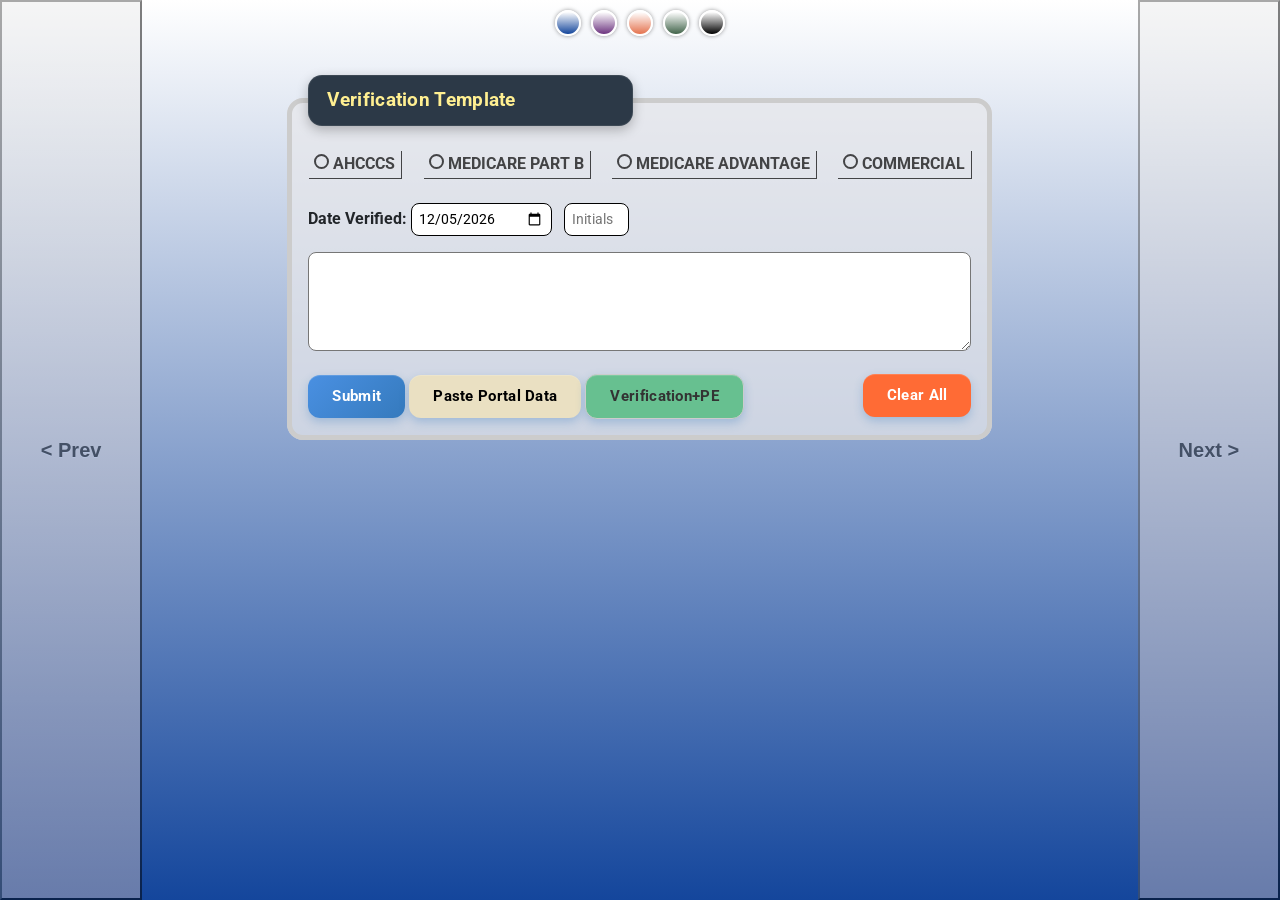
==== index.html @ 874eacbf "fix tooltip and add new buttons" ====
<!DOCTYPE html>
<html lang="en">
<head>
    <meta charset="UTF-8">
    <meta http-equiv="X-UA-Compatible" content="IE=edge">    
    <meta name="viewport" content="width=device-width, initial-scale=1.0">    
    <link rel="stylesheet" href="https://cdn.jsdelivr.net/npm/bootstrap@5.3.0/dist/css/bootstrap.min.css">    
    <link rel="icon" href="./images/verificationLogo.jpg" type="image/x-icon">
    <link rel="stylesheet" href="./css/stylesheets.css">
    
    <title>Physical Exam Eligibility</title>
</head>
<body>
    <!-- <div class="video-container">
        <video autoplay muted id="background-video">
            <source src="" type="video/mp4">
        </video> -->
    </div>
    <!-- <nav class="navbar navbar-expand-sm navbar-dark bg-dark" aria-label="">
        <div class="navbar-container">
          <a class="navbar-brand" href="https://clfreferrals--referrlas-5c9ed.us-central1.hosted.app/dashboard/contracted">Contracted Insurances</a>
          <a class="navbar-brand" href="https://luisapo.github.io/providerInfo/">Clinic Providers Info</a>
          <button class="navbar-toggler" type="button" data-bs-toggle="collapse" data-bs-target="#navbarsExample03" aria-controls="navbarsExample03" aria-expanded="false" aria-label="Toggle navigation">
            <span class="navbar-toggler-icon"></span>
          </button>    
        </div>
      </nav> -->

    <div class="container-main">

        
            <button class="arrow-button" id="prevButton">&lt; Prev</button>            
            <div class="middleFormsForSmallWindow">
        <div id="backgroundChanger">            
<button class="color-picker"
  data-bg="linear-gradient(white, rgb(20,70,156))"
  style="background: linear-gradient(white, rgb(20,70,156));">
</button>

<button class="color-picker"
  data-bg="linear-gradient(white, #6d3580)"
  style="background: linear-gradient(white, #6d3580);">
</button>

<button class="color-picker"
  data-bg="linear-gradient(white, #e4734f)"
  style="background: linear-gradient(white, #e4734f);">
</button>

<button class="color-picker"
  data-bg="linear-gradient(white, #41644a)"
  style="background: linear-gradient(white, #41644a);">
</button>

<button class="color-picker"
  data-bg="linear-gradient(white, #000000)"
  style="background: linear-gradient(white, #000000);">
</button>
        </div>
                <div id="physicalExams">
                    <fieldset class="my-field">
                        <legend class="CheckPhysicalLegend">Check Physical Exam Eligibility</legend>
                            <div class="radio-options">
                                <div class="radio-selector">
                                <input
                                    type="radio"
                                    id="AHCCCS"
                                    name="insurance"
                                    value="AHCCCS"
                                />
                                <label for="AHCCCS">AHCCCS</label>
                                </div>
                                <div class="radio-selector">
                                <input
                                    type="radio"
                                    id="medicarePartB"
                                    name="insurance"
                                    value="MEDICARE-PART-B"
                                />
                
                                <label for="medicarePartB">MEDICARE PART B</label>
                                </div>
                                <div class="radio-selector">
                                <input
                                    placeholder="Remember to Look up GCODE"
                                    type="radio"
                                    id="medicareReplacement"
                                    name="insurance"
                                    value="MEDICARE-REPLACEMENT"
                                />
                                <label for="medicareReplacement">MEDICARE ADVANTAGE</label>
                            </div>
                            <div class="radio-selector">
                                <input
                                    placeholder="Remember to Look up GCODE"
                                    type="radio"
                                    id="commercial"
                                    name="insurance"
                                    value="COMMERCIAL"
                                />
                                <label for="commercial" >COMMERCIAL</label>
                            </div>
                        </div>
                        <div class="data-validation">
                            <div class="date-section">
                                <p class="dates-chosen">
                                    <label for="dateOfBirth">Date of Birth:
                                    <strong> <span aria-label="required"></span></strong>
                                    </label>
                                    <input
                                    type="text"
                                    id="dateOfBirth"
                                    placeholder="MM/DD/YYYY"
                                    pattern="^\s*(0[1-9]|1[0-2])/(0[1-9]|[12][0-9]|3[01])/\d{4}$"
                                    />
                                </p>
                                <p class="dates-chosen">
                                    <label for="dateOfService">Date of Appointment:
                                    <strong> <span aria-label="required"></span></strong>
                                    </label>
                                    <input
                                    type="date"
                                    id="dateOfService"
                                    placeholder="MM/DD/YYYY"
                                    pattern="^(0[1-9]|1[0-2])/(0[1-9]|[12][0-9]|3[01])/\d{4}$"
                                    />
                                </p>
                                <p class="dates-chosen">
                                    <label for="lastPhysicalDone">Date of Last Physical:
                                    <strong> <span aria-label="required"></span></strong>
                                    </label>
                                    <input
                                    type="text"
                                    id="lastPhysicalDone"
                                    placeholder="MM/DD/YYYY"
                                    pattern="^(0[1-9]|1[0-2])/(0[1-9]|[12][0-9]|3[01])/\d{4}$" />
                                </p>
                            </div>
                            <div id="newPatient">
                                <input type="checkbox"
                                id="autoEligible">
                                <label for="autoEligible">New Patient/Insurance</label>
                            </div>
                            <div id="assignGcode">
                                <p class="radioStyle">                                    
                                    <input type="radio" id="firstGcode" name="gcode" class="gcode">
                                    <label for="firstGcode">G0402</label>
                                </p>
                                <p class="radioStyle">                                    
                                    <input type="radio" id="secondGcode" name="gcode" class="gcode">
                                    <label for="secondGcode">G0438</label>
                                </p>
                                <p class="radioStyle">                                    
                                    <input type="radio" id="thirdGcode" name="gcode" class="gcode">
                                    <label for="thirdGcode">G0439</label>
                                </p>
                            </div>
                            <div id="goldKidney">
                                <input type="checkbox" id="goldKidneySelection">
                                <label for="goldKidneySelection">Gold Kidney</label>
                            </div>
                            
                        </div>


                        <p>                           

                            <textarea id="output" name="output" class="output" cols="81" rows="4"></textarea>
                        </p>
                        <div class="buttons">
                            <div class="buttons-left">
                                <button class="submit">Submit</button>
                                <button id="extractDOBandDOS" class="extractButton">Extract DOB and DOS</button>
                                <button class="copyBothTextBoxes">Verification+PE</button>
                            </div>
                            <div class="buttons-right">
                                <button id="reset-all" class="reset">Reset All</button>
                            </div>
                        </div>
                    </fieldset>
                </div>
                
                    <!--------------- Verification template ------------->
                <div id="verifications">
                <fieldset class="my-field">
                    <legend class="verification-legend">Verification Template</legend>
                    <div class="checkbox-options">
                        <div class="radio-selector">
                        <input
                            type="radio"
                            id="verification1"
                            name="checkboxes"
                            value="AHCCCS"
                        />
                        <label for="verification1">AHCCCS</label>
                        </div>
                        <div class="radio-selector">
                        <input
                            type="radio"
                            id="verification2"
                            name="checkboxes"
                            value="MEDICARE-PART-B"
                        />
                        <label for="verification2">MEDICARE PART B</label>
                        </div>
                        <div class="radio-selector">
                        <input
                            type="radio"
                            id="verification3"
                            name="checkboxes"
                            value="MEDICARE-REPLACEMENT"
                        />
                        <label for="verification3">MEDICARE ADVANTAGE</label>
                    </div>
                    <div class="radio-selector">
                        <input
                            type="radio"
                            id="verification4"
                            name="checkboxes"
                            value="COMMERCIAL"
                        />
                        <label for="verification4">COMMERCIAL</label>
                    </div>
                </div>
                <div class="verificationDate">
                    <p>
                        <label for="dateVerfied">Date Verified:
                        <strong> <span aria-label="required"></span></strong>
                        </label>
                        <input
                        type="date"
                        id="verificationDate"
                        placeholder="MM/DD/YYYY"
                        pattern="^(0[1-9]|1[0-2])/(0[1-9]|[12][0-9]|3[01])/\d{4}$" />
                        <div><input
                            type="text"
                            name="initals"
                            id="initals"                            
                            placeholder="Initials">
                        </div>
                        <div id="mercyCare">
                            <input
                            type="checkbox"
                            id="mercyCarePlan"
                            >
                            <label for="mercyCarePlan">MCP</label>
                        </div>
                        
                            <div id="uhcCommunity">
                            <input
                            type="checkbox"
                            id="uhcCommunityPlan"
                            >
                            <label for="uhcCommunityPlan">UHC Community/HC AZ</label>
                        </div>
                        
                        <div id="uhcDual">
                            <label class="switch">
                            <input
                            type="checkbox"
                            id="uhcDualplan"
                            >
                            <span class="slider"></span>
                            </label>
                            <label for="uhcDualplan">UHC Dual</label>
                        </div>
                        <div id="monthly-benefits">
                        <div>
                            <label class="switch">
                                    <input
                                    type="checkbox"
                                    id="monthlyBenefits"
                                    >
                                        <span class="slider"></span>
                            </label>
                            <label for="monthlyBenefits" class="switch-label">Still Active</label>
                        </div>
                                                <div>
                            <label class="switch">
                                    <input
                                    type="checkbox"
                                    id="acaExchangeStandardHealth"
                                    >
                                        <span class="slider"></span>
                            </label>
                            <label for="acaExchangeStandardHealth" class="switch-label">ACA StandardHealth</label>
                        </div>
                        </div>
                                                <div style="margin-bottom:10px;">
                            <button type="button"
                                    class="btn btn-outline-primary btn-sm chatQuestionsSection"
                                    data-bs-toggle="modal"
                                    data-bs-target="#chatQuestionModal">
                                CQ
                            </button>
                        </div>
                    </p>
                </div>
                <!----------- verifcation templates for all insurances -------------->
                <div class="verificationTemplates">
                    <!------------- AHCCCS------------->
                        <div id="template1">
                            <div>
                                <label for="Eff:">EFF:</label>
                                <br>
                                <input type="text" name="effectiveDate" id="effectiveDate">
                            </div>
                            <div>
                                <label for="Sick:">SICK:</label><button id="copayZero">0</button><button id="copayThree">3</button><button id="copayFour">4</button><br>
                                <input type="text" name="sick" id="sick" value="0.00">
                            </div>                            
                            <div>
                                <label for="otherInsurance">OTHER INS: <button class="otherInsNone">NONE</button></label> <button class="clearOther">CLEAR</button></label> 
                                <input list="options-list" type="text" name="otherInsurance" id="otherInsurance">
                                <datalist id="options-list">
                                    <option value="UHC DUAL"></option>
                                </datalist>
                            </div>
                            <div id="mercyCarelabel">
                                <label for="mercyCareAdditional">RATE GROUP:</label>
                                <input type="text" name="mcpAdditional" id="mercyCareAdditional">
                            </div>
                            <div>
                                <label for="Spoke:">SPOKE:</label>
                                <input type="text" name="spoke" id="spoke" value="ONLINE">
                            </div>
                            <div>
                                <label for="primaryCarePhysician">PCP:</label><br>
                                <input type="text" name="pcp" id="primaryCarePhysician" list="pcp-list">
                                   <datalist id="pcp-list">
                                    <option value="CHANGE"></option>
                                    <option value="NOT REQ"></option>
                                </datalist>
                            </div>

                    </div>
                    <!---------- Medicare Part B---------->
                    <div id="template2">
                        <div>
                            <label for="effectiveDate">EFF:</label>
                            <br>
                            <input type="text" name="effectiveDate" id="effectiveDate2">
                        </div>
                        <div>
                            <label for="coins2">SICK:</label><br>
                            <input type="text" name="coins2" id="coins2">
                        </div>
                        <div>
                            <label for="ded2">DED:</label><br>
                            <input type="text" name="ded2" id="ded2">
                        </div>
                        <div>
                            <label for="dedMet2">REMAINING:</label><br>
                            <input type="text" name="dedMet2" id="dedMet2">
                        </div>
                        <div class="ineligiblePeriod">
                            <label for="Ineligble Period:">INELIGIBLE PERIOD:</label>
                            <input type="text" name="ineligible" id="ineligiblePeriod">
                        </div>
                        <div>
                            <label for="otherIns2">OTHER INS:</label>  <button class="otherInsNone">NONE</button></label> 
                            <input type="text" name="otherInsurance" id="otherIns2">
                        </div>
                        <div>
                            <label for="Spoke:">SPOKE:</label><br>
                            <input type="text" name="spoke" id="spoke2" value="ONLINE">
                        </div>
                    </div>
                    <!---------- Medicare Replacement---------->
                    <div id="template3">
                        <div class="contractedIns">
                            <label for="contracted3">CONTRACTED:</label>
                            <input type="text" name="contracted3" id="contracted3">
                        </div>
                        <div>
                            <label for="effectiveDate3">EFF:</label>
                            <br>
                            <input type="text" name="effectiveDate3" id="effectiveDate3">
                        </div>
                        <div>
                            <label for="plan3">PLAN:</label>
                            <input type="text" name="plan" id="plan3">
                        </div>
                        <div>
                            <label for="group3">GROUP#:</label>
                            <input type="text" name="group3" id="group3">
                        </div>
                        <div>
                            <label for="sick3">SICK:</label><br>
                            <input type="text" name="sick3" id="sick3">
                        </div>
                        <div>
                            <label for="ded3">DED:</label><br>
                            <input type="text" name="ded3" id="ded3">
                        </div>
                        <div>
                            <label for="otherIns3">COMMERCIAL:</label><button class="otherInsNone">NONE</button>
                            <input type="text" name="otherIns3" id="otherIns3">
                        </div>
                
                        <div>
                            <label for="verifiedOnline3">VERIFIED:</label>
                            <input type="text" name="verifiedOnline3" id="verifiedOnline3" value="ONLINE">
                        </div>
                        <div>
                            <label for="primaryCarePhysician3">PCP:</label><br>
                            <input type="text" name="pcp" id="primaryCarePhysician3">
                        </div>
                    </div>
                    <!---------- Commercial Template ---------->
                    <div id="template4">
                        <div class="contractedIns sameMonthActive">
                            <label for="contracted4">CONTRACTED:</label>
                            <span class="tooltip-icon">?</span>
                            <span class="tooltip-text">Is the provider {name of provider} contracted with this patient's plan?</span>
                            <input type="text" name="contracted4" list="contracted-list" id="contracted4">

                            <datalist id="contracted-list">                                                             
                            </datalist>
                        </div>
                           <!-- Chat Question Modal Trigger -->

                            <div class="sickAmount sameMonthActive">
                                <label for="sick4">SICK:</label>
                                <span class="tooltip-icon">?</span>
                                <span class="tooltip-text">How much does the patient have to pay for an office visit with a PCP (Primary Care Physician)?</span>
                                <input list="options-sick" type="text" name="sick4" id="sick4">
                                <datalist id="options-sick">
                                    <option value="0.00"></option>                                    
                                    <option value="25.00"></option>
                                    <option value="30.00"></option>
                                    <option value="40.00"></option>
                                    <option value="90/10 after ded"></option>
                                    <option value="80/20 after ded"></option>
                                    <option value="70/30 after ded"></option>
                                    <option value="60/40 after ded"></option>
                                </datalist>
                        </div>                        
                        <div class="telemedicine sameMonthNotNeeded">
                            <label for="telehealth4">TELEHEALTH:</label>
                            <span class="tooltip-icon">?</span>
                            <span class="tooltip-text">Are Telehealth (Virtual) visits covered the same as in person visit and can we used our own platform? If not covered write NOT COVERED <br>
                                                       (If cost is different to SICK, write cost, if not SAME AS OV)
                                                        </span>
                            <button class="otherInsNone">SAME AS OV</button></label>
                            <input type="text" name="telehealth4" id="telehealth4">
                        </div>                        
                        <div class="surgery sameMonthNotNeeded">
                            <label for="procedures4">PROCEDURES:</label>
                            <span class="tooltip-icon">?</span>
                                <span class="tooltip-text">How much does the patient have to pay for SURGERY done in OFFICE with A PCP if billed with an office visit? <br>
                                    (If asked, we do not have Procedure or Diagnoses codes, we just need general benefits)<br>
                                    (If rep insists on a CPT Code use 11730)</span>
                            <input list="options-procedure" type="text" name="procedures4" id="procedures4">
                            <datalist id="options-procedure">
                                <option value="covered under ov"></option>
                                <option value="90/10 after ded"></option>
                                <option value="80/20 after ded"></option>
                                <option value="70/30 after ded"></option>
                                <option value="60/40 after ded"></option>
                            </datalist>
                        </div>
                        <div class="laboratories sameMonthNotNeeded">
                            <label for="labs4">DX-LABS:</label>
                            <span class="tooltip-icon">?</span>
                            <span class="tooltip-text">How much does the patient have to pay for DIAGNOSTIC LABS done in OFFICE with A PCP if billed with an office visit? <br>
                                (If asked, we do not have Procedure or Diagnoses codes, we just need general benefits)<br>                                
                                (If rep insists on a CPT Code use 81002)</span></span>                                
                        <input list="options-procedure" type="text" name="labs4" id="labs4">
                        </div>
                        <div class="wellVisit sameMonthNotNeeded">
                            <label for="pExams4">PE:</label>
                            <span class="tooltip-icon">?</span>
                            <span class="tooltip-text">Are Routine Physical Exams (Preventive Care / Well Exams / Annual Wellness Visit) Covered At 100%? <br>
                            *If new patient: <br>
                            Has the patient done a Physical Exam in the last 12 months?  (In case CPT is requested, use CPT code in the patient's age range)
                            </span>
                            <button class="otherInsNone">100%</button></label>
                            <input type="text" name="pExams4" id="pExams4">
                        </div>
                        <div class="cptCodes sameMonthNotNeeded">
                            <label for="immunizations4">FLU 90656/90662:</label>
                            <span class="tooltip-icon">?</span>
                            <span class="tooltip-text">I have CPT codes, could you check if they are covered at 100%? The codes are 90656 and 90662 <br>
                                (Code Descriptions) They are for immunizations. </span>
                                <button class="otherInsNone">100%</button></label>
                            <input type="text" name="immunizations4" id="immunizations4">
                        </div>
                        <div class="coordination sameMonthNotNeeded">
                            <label for="askCOB">COB:</label>
                            <span class="tooltip-icon">?</span>
                            <span class="tooltip-text">Can you tell me when the last time the patient updated the COB or if the patient needs to update it?</span>
                            <input type="text" name="askCOB" id="askCOB">
                        </div>                
                         
                        <div class="hsra sameMonthNotNeeded">
                            <label for="hsahra4">HSA/HRA:</label>
                            <span class="tooltip-icon">?</span>
                            <span class="tooltip-text">Does the patient have an HSA (Health Savings Account) or HRA (Health Reimbursement Account)?<br>
                                                      *(If pt has HRA) How much in funds does the patient have?<br>
                                                      *(If funds >90) Do we bill the insurance directly?</span>
                            <button class="otherInsNone">NONE</button></label> 
                            <input type="text" name="hsahra4" id="hsahra4">
                        </div>
                        <div class="nombre sameMonthNotNeeded">
                            <label for="spoke4">SPOKE:</label>
                            <span class="tooltip-icon">?</span>
                            <span class="tooltip-text">What is your name?</span>
                            <input type="text" name="spoke4" id="spoke4">
                        </div>
                        <div class="referenceNumber sameMonthNotNeeded">
                            <label for="reference4">REF:</label>
                            <span class="tooltip-icon">?</span>
                            <span class="tooltip-text">Those are all my questions what is the reference number? <br>
                                                         (Until end of all questions)</span>
                            <input type="text" name="reference4" id="reference4">
                        </div>
                        <div class="startDate sameMonthNotNeeded">
                            <label for="effectiveDate4">EFF:</label>
                            <span class="tooltip-icon">?</span>
                            <span class="tooltip-text">What is the effective date?</span>
                            <input type="text" name="effectiveDate4" id="effectiveDate4">
                        </div>
                        <div class="typeOfPlan sameMonthNotNeeded">
                            <label for="planType4">PLAN TYPE:</label>
                            <span class="tooltip-icon">?</span>
                            <span class="tooltip-text">What Plan type is this? PPO, POS, HMO?</span>
                            <input type="text" name="planType4" id="planType4">
                        </div>
                        <div class="productName sameMonthNotNeeded">
                            <label for="plan4">NETWORK:</label>
                            <span class="tooltip-icon">?</span>
                            <span class="tooltip-text">What is the plan/product/network name?</span>
                            <input type="text" name="plan4" id="plan4">
                        </div>
                        <div class="primaryCare sameMonthNotNeeded">
                            <label for="primarycareCommerical4">PCP:</label>
                            <span class="tooltip-icon">?</span>                            
                            <span class="tooltip-text">Is a PCP or referral requiered? <br>
                                TYPES OF PLANS: <br>
                                HMO - Always needs a PCP, except Aetna sometimes does not require it. <br>                                
                                POS - If website and card state not required, PCP not required <br>
                                EPO - Sometimes needs a PCP <br>
                                PPO - PCP not required <br>
                                ASO - PCP not required</span>
                                <label><button class="otherInsNone">NOT REQ</button></label> 
                            <input type="text" name="primarycareCommerical4" id="primarycareCommerical4">
                        </div>                       
                        <div class="holderDependent sameMonthNotNeeded">
                            <label for="policyHolder4:">POLICY HOLDER?:</label>
                            <span class="tooltip-icon">?</span>
                            <span class="tooltip-text">Is patient the policy holder? (if over 18) <br>
                                                       Is this patient a dependent? (if under 18)</span>
                            <input type="text" name="policyHolder4" id="policyHolder4">
                        </div>
                        <div class="groupNumber sameMonthNotNeeded">
                            <label for="group4">GROUP#:</label>
                            <span class="tooltip-icon">?</span>
                            <span class="tooltip-text">Can I have the group number or group ID for billing purposes?</span>
                            <input type="text" name="group4" id="group4">
                        </div>
                        <div class="coordination sameMonthNotNeeded"> 
                            <label for="otherIns4">OTHER INS:</label>
                            <span class="tooltip-icon">?</span>                            
                            <span class="tooltip-text">Do you show another insurance on file?<br></span>
                            <button class="otherInsNone">NONE</button></label> 
                            <input type="text" name="otherIns4" id="otherIns4">
                        </div>
                        <div class="deductibleAmount sameMonthActive">
                            <label for="deductible4">DED:</label>
                            <span class="tooltip-icon">?</span>
                            <span class="tooltip-text">May I have the Deductible Amounts?</span>
                            <input type="text" name="deductible4" id="deductible4">
                        </div>
                        <div class="outOfPocketMet sameMonthActive">
                            <label for="dedMet4">DED MET:</label>
                            <span class="tooltip-icon">?</span>
                            <span class="tooltip-text">What is the met or accumulated amounts for the deductible?</span>
                            <input type="text" name="dedMet4" id="dedMet4">
                        </div>
                        <div class="outOfPocket sameMonthNotNeeded">
                            <label for="oop4">OOP:</label>
                            <span class="tooltip-icon">?</span>
                            <span class="tooltip-text">May I have the Out of Pocket Amounts?</span>
                            <input type="text" name="oop4" id="oop4">
                        </div>
                        <div class="outOfPocketMet sameMonthNotNeeded">
                            <label for="oopMet">OOP MET:</label>
                            <span class="tooltip-icon">?</span>
                            <span class="tooltip-text">What is the met or accumulated amounts for the Out of Pocket?</span>
                            <input type="text" name="oopMet" id="oopMet4">
                        </div>
                        <div class="claimAddress sameMonthNotNeeded">
                            <label for="claimAddress4">CLAIM ADDRESS:</label>
                            <span class="tooltip-icon">?</span>
                            <span class="tooltip-text">What is the claim address? <br>
                                (only need the po box number)</span>
                            <input list="options-claims" type="text" name="claimAddress4" id="claimAddress4">
                            <datalist id="options-claims">
                                    <option value="LOCAL BCBS"></option>
                             </datalist>
                        </div>
                        <div class="claimAddress sameMonthNotNeeded">
                            <label for="payorID4">PAYOR ID:</label>
                            <span class="tooltip-icon">?</span>
                            <span class="tooltip-text">What is the payor ID? </span>
                            <input list="options-claims" type="text" name="payorID4" id="payorID4">                            
                        </div>
                        <div class="sameMonthNotNeeded">
                            <label for="verifiedOnline4 ">VERIFIED:</label>
                            <input type="text" name="verifiedOnline4"  id="verifiedOnline4" value="ONLINE">
                        </div>
                
                    </div>
                </div>
                <p>
                    <textarea name="output" class="output" cols="75" rows="4"></textarea>
                </p>
                <div class="buttons">
                    <div class="buttons-left">
                        <button class="submit">Submit</button>
                        
                        <button id="pastePortalData">Paste Portal Data</button>
                        <button class="copyBothTextBoxes">Verification+PE</button>
                        
                    </div>
                    <div class="buttons-right">
                        <button class="reset">Clear All</button>                        
                    </div>
                </div>
                </fieldset>
                    </div>
                
            </div>
            <button class="arrow-button" id="nextButton">Next &gt;</button>
        </div>

    <!-- Chat Question Modal -->
<div class="modal fade" id="chatQuestionModal" tabindex="-1">
  <div class="modal-dialog modal-lg modal-dialog-centered">
    <div class="modal-content">

      <div class="modal-header">
        <h5 class="modal-title">Chat Questions</h5>
        <button type="button" class="btn-close" data-bs-dismiss="modal"></button>
      </div>

      <div class="modal-body">

        <div class="form-check">
          <input class="form-check-input chatQuestion" type="checkbox"
                 value="Sick Office Visit with PCP" id="chat1" checked>
          <label class="form-check-label" for="chat1">
            OV with PCP
          </label>
        </div>

        <div class="form-check">
          <input class="form-check-input chatQuestion" type="checkbox"
                 value="Minor Surgery with PCP" id="chat2" checked>
          <label class="form-check-label" for="chat2">
            Surgery
          </label>
        </div>

        <div class="form-check">
          <input class="form-check-input chatQuestion" type="checkbox"
                 value="Diagnostic Labs with PCP" id="chat3" checked>
          <label class="form-check-label" for="chat3">
            Dx Labs
          </label>
        </div>

        <div class="form-check">
          <input class="form-check-input chatQuestion" type="checkbox"
                 value="If the Physical Exam (Preventive Care) is covered at 100%" id="chat4" checked>
          <label class="form-check-label" for="chat4">
            PE
          </label>
        </div>

        <div class="form-check">
          <input class="form-check-input chatQuestion" type="checkbox"
                 value="Can you confirm if the COB Information Current or Last Updated?"
                 id="chat5" checked>
          <label class="form-check-label" for="chat5">
            Confirm COB
          </label>
        </div>

        <hr>

        <div class="form-check">
          <input class="form-check-input" type="checkbox"
                 id="includeCPTCheck" checked>
          <label class="form-check-label" for="includeCPTCheck">
            Include Preventive CPT History Check
          </label>

        </div>
        <div>
        <label class="form-check-label" for="dobForCPT">
            Enter DOB for CPT Check: 
          </label>
          <input class="dates-chosen" 
          type="text"  
          id="dobForCPT" 
          placeholder="MM/DD/YYYY" 
          pattern="^\s*(0[1-9]|1[0-2])/(0[1-9]|[12][0-9]|3[01])/\d{4}$"
          />

        </div>

        <div class="mt-3">
          <button type="button"
                  id="generateChatScript"
                  class="btn btn-primary btn-sm">
            Generate Chat Script
          </button>
        </div>

        <div class="mt-3">
          <textarea id="chatScriptOutput"
                    class="form-control"
                    rows="5"
                    placeholder="Generated chat script will appear here..."></textarea>
        </div>

      </div>
    </div>
  </div>
</div>
<script src="https://cdn.jsdelivr.net/npm/bootstrap@5.3.0/dist/js/bootstrap.bundle.min.js"></script>
    <script src="js.js"></script>
</body>
</html>
---- css/stylesheets.css ----
@import url("https://fonts.googleapis.com/css2?family=Roboto:ital,wght@0,100..900;1,100..900&display=swap");

:root {
  --roboto-font-family: "Roboto", sans-serif;
  --roboto-font-weight: 800;
  --bg-gradient: linear-gradient(white, rgb(20, 70, 156));
}

body {
  background-image: var(--bg-gradient);
  height: 100vh;
  background-repeat: no-repeat;
  background-size: cover;
  object-fit: fill;
  margin: 0;
  overflow: hidden;
  font-family: var(--roboto-font-family);
  transition: background-color 2.5s ease-in-out;
}

.rate-group-notification {
  position: fixed;
  top: 40%;
  left: 50%;
  max-width: 320px;
  padding: 12px 16px;
  border-radius: 10px;
  background: rgba(22, 33, 62, 0.95);
  color: #fff;
  font-size: 20px;
  font-weight: 600;
  box-shadow: 0 10px 24px rgba(0, 0, 0, 0.22);
  opacity: 0;
  transform: translateY(-10px);
  pointer-events: none;
  transition:
    opacity 0.2s ease,
    transform 0.2s ease;
  z-index: 9999;
}

.rate-group-notification.visible {
  opacity: 1;
  transform: translateY(0);
}

#backgroundChanger {
  position: absolute;
  display: flex;
  top: 10px;
  transform: translateX(50%);
  right: 50%;
  gap: 10px;
}

.color-picker {
  width: 26px;
  height: 26px;
  border-radius: 50%;
  border: 2px solid white;
  box-shadow: 0 0 4px rgba(0, 0, 0, 0.4);
  cursor: pointer;
  transition:
    transform 0.2s ease,
    box-shadow 0.2s ease;
}

.color-picker:hover {
  transform: scale(1.2);
  box-shadow: 0 0 8px rgba(0, 0, 0, 0.6);
}

@media (max-width: 1480px) {
  .container-main {
    display: block;
    height: 100vh;
    overflow: auto;
    margin: 0;
  }

  #verifications,
  #physicalExams {
    display: block;
  }
}

@media (min-width: 1481px) {
  .middleFormsForSmallWindow {
    display: flex;
    justify-content: space-evenly;
  }
}

legend {
  width: 49%;
  float: none;
  font-size: x-large;
}

.radio-options {
  display: flex;
  flex-direction: row;
  justify-content: space-between;
  padding-bottom: 25px;
}

.data-validation {
  display: grid;
  grid-auto-flow: column;
  grid-auto-columns: 3fr 1.2fr 0.8fr;
}

#assignGcode,
#mercyCare,
#uhcCommunity,
#uhcDual,
#newPatient,
#goldKidney,
#mercyCarelabel,
#monthly-benefits {
  display: none;
}

.radioStyle input[type="radio"] {
  display: none;
}

.radioStyle label {
  position: relative;
  padding-left: 10%;
  cursor: pointer;
}

.radioStyle label::before {
  content: "";
  position: absolute;
  left: 0;
  top: 50%;
  transform: translateY(-50%);
  width: 16px;
  height: 16px;
  border: 1px solid #ccc;
  border-radius: 50%;
  background-color: white;
  transition: background-color 0.3s ease;
}

.radioStyle label:hover::before {
  background-color: rgb(155, 158, 155);
}

.radioStyle input[type="radio"]:checked + label::before {
  background-color: rgb(113, 143, 202);
}

input {
  border: 1.25px solid black;
}

input[type="radio"]:hover {
  cursor: pointer;
}

input[type="radio"] {
  appearance: none;
  -webkit-appearance: none;
  border: 2px solid #000;
  border-radius: 50%;
  width: 15px;
  height: 15px;
  cursor: pointer;
}

input[type="radio"]:checked {
  background-color: #000;
  border-color: #666;
}

.navbar-container {
  padding-left: 10px;
}

.my-field {
  background-color: #e9e9ecb3;
  position: relative;
  margin: 75px auto;
  width: 705px;
  padding: 1em;
  border: 5px solid #ccc;
  border-radius: 1em;
  font-weight: bold;
}

.greyedOut {
  background-color: #eee;
  color: #999;
  cursor: not-allowed;
}

textarea {
  width: 100%;
}

.submit,
#pastePortalData,
#extractDOBandDOS,
.copyBothTextBoxes,
#reset-all,
.reset {
  display: inline-flex;
  align-items: center;
  justify-content: center;
  padding: 10px 24px;
  border: none;
  border-radius: 12px;
  font-family: var(--roboto-font-family);
  font-size: 0.95rem;
  font-weight: 700;
  letter-spacing: 0.3px;
  cursor: pointer;
  box-shadow:
    0 4px 10px rgba(53, 122, 189, 0.3),
    inset 0 1px 0 rgba(255, 255, 255, 0.15);

  transition:
    transform 0.18s ease,
    box-shadow 0.18s ease,
    background 0.18s ease;
}

.submit:hover {
  transform: translateY(-2px);
  background: linear-gradient(135deg, #5aa0f2, #3c82c7);
  box-shadow:
    0 8px 18px rgba(53, 122, 189, 0.4),
    inset 0 1px 0 rgba(255, 255, 255, 0.2);
}

#pastePortalData:hover {
  transform: translateY(-2px);
  background-color: #d1c2a0;
  box-shadow:
    0 8px 18px rgba(53, 122, 189, 0.4),
    inset 0 1px 0 rgba(255, 255, 255, 0.2);
}

#extractDOBandDOS:hover {
  transform: translateY(-2px);
  background-color: #6aa14b;
  box-shadow:
    0 8px 18px rgba(53, 122, 189, 0.4),
    inset 0 1px 0 rgba(255, 255, 255, 0.2);
}

.copyBothTextBoxes:hover {
  transform: translateY(-2px);
  background-color: #8ed6b0;
  box-shadow: 0 8px 18px rgba(53, 122, 189, 0.4);
}

#reset-all:hover {
  transform: translateY(-2px);
  background-color: #f44336;
  box-shadow:
    0 8px 18px rgba(244, 67, 54, 0.4),
    inset 0 1px 0 rgba(255, 255, 255, 0.2);
}

.reset:hover {
  transform: translateY(-2px);
  background-color: #ff6b35;
  box-shadow:
    0 8px 18px rgba(244, 107, 53, 0.4),
    inset 0 1px 0 rgba(255, 255, 255, 0.2);
}

#reset-all {
  background-color: #f44336;
  color: white;
}

.reset {
  background-color: #ff6b35;
  color: white;
}

.submit:active {
  transform: translateY(0px) scale(0.98);
  box-shadow:
    0 2px 6px rgba(53, 122, 189, 0.25),
    inset 0 1px 2px rgba(0, 0, 0, 0.15);
}

#pastePortalData:active {
  transform: translateY(0px) scale(0.98);
  box-shadow:
    0 2px 6px rgba(53, 122, 189, 0.25),
    inset 0 1px 2px rgba(0, 0, 0, 0.15);
}

#extractDOBandDOS:active {
  transform: translateY(0px) scale(0.98);
  box-shadow:
    0 2px 6px rgba(53, 122, 189, 0.25),
    inset 0 1px 2px rgba(0, 0, 0, 0.15);
}

#reset-all:active {
  transform: translateY(0px) scale(0.98);
  box-shadow:
    0 2px 6px rgba(244, 67, 54, 0.25),
    inset 0 1px 2px rgba(0, 0, 0, 0.15);
}

.copyBothTextBoxes {
  background-color: #67c090;
  border: 1px solid #ccc;
  color: #333;
}

.submit {
  background: linear-gradient(135deg, #4a90e2, #357abd);
  color: white;
}

#pastePortalData {
  background-color: #eae0c2;
}

#extractDOBandDOS {
  background-color: #5b7e3c;
  color: white;
}

#reset-all {
  background-color: #f44336;
  color: white;
}

#copayZero {
  background-color: #4ba0ea;
  border-radius: 3px;
  border: 1px solid #333029;
  display: inline-block;
  cursor: pointer;
  margin-right: 2px;
  margin-right: 2px;
  font-size: 15px;
  padding: 1px 6px;
}

#copayThree {
  background-color: #38c422;
  border-radius: 3px;
  border: 1px solid #333029;
  display: inline-block;
  cursor: pointer;
  margin-right: 2px;
  margin-right: 2px;
  font-size: 15px;
  padding: 1px 6px;
  margin-bottom: 2px;
}

#copayFour {
  background-color: #f09335;
  border-radius: 3px;
  border: 1px solid #333029;
  display: inline-block;
  cursor: pointer;
  margin-right: 2px;
  font-size: 15px;
  padding: 1px 6px;
}

.clearOther,
.otherInsNone {
  background-color: #24ca9b;
  border-radius: 3px;
  border: 1px solid #333029;
  display: inline-block;
  cursor: pointer;
  color: #505739;
  font-family: Arial;
  font-size: 10px;
  padding: 1px 1px;
  text-decoration: none;
  margin-bottom: 2px;
}

.clearOther {
  background-color: #ff6b35;
}

.buttons {
  display: flex;
  justify-content: space-between;
}

.sameMonthNotNeeded {
  display: block;
}

.CheckPhysicalLegend,
.verification-legend {
  position: relative;
  overflow: hidden;
  display: inline-flex;
  align-items: center;
  padding: 10px 18px;
  border-radius: 14px;
  font-family: var(--roboto-font-family);
  font-weight: 700;
  font-size: 1.2rem;
  letter-spacing: 0.3px;

  background-color: #2c3947;
  box-shadow: 0 4px 12px rgba(0, 0, 0, 0.25);

  border: 1px solid rgba(255, 255, 255, 0.08);
}

.CheckPhysicalLegend {
  color: #e8edf2;
}

.verification-legend {
  color: #ffef91;
}

.CheckPhysicalLegend::before,
.verification-legend::before {
  content: "";
  position: absolute;
  inset: -40%;
  background: radial-gradient(
    circle,
    rgba(255, 255, 255, 0.25) 0%,
    transparent 40%
  );

  opacity: 0;
  transform: translateX(-120%);
}

fieldset:focus-within .CheckPhysicalLegend::before,
fieldset:focus-within .verification-legend::before {
  animation: auraMove 2s linear infinite;
  opacity: 1;
}

@keyframes auraMove {
  0% {
    transform: translateX(-120%);
  }

  100% {
    transform: translateX(120%);
  }
}

.checkbox-options {
  display: flex;
  flex-direction: row;
  justify-content: space-between;
  padding-bottom: 25px;
}

.verificationDate {
  display: flex;
  gap: 12px;
}

#initals {
  width: 65px;
}

#template1 {
  display: none;
  gap: 15px;
  grid-template-columns: repeat(3, minmax(0, 1fr));
  padding: 10px;
  grid-auto-flow: row;
}

#template2 {
  display: none;
  gap: 15px;
  grid-template-columns: repeat(3, minmax(0, 1fr));
  padding: 10px;
  grid-auto-flow: row;
}

#template3 {
  display: none;
  gap: 15px;
  grid-template-columns: repeat(3, minmax(0, 1fr));
  padding: 10px;
  grid-auto-flow: row;
}

#template4 {
  display: none;
  gap: 15px;
  grid-template-columns: repeat(3, minmax(0, 1fr));
  padding: 10px;
  grid-auto-flow: row;
}

#template4 input {
  width: 200px;
}
#primarycareCommerical {
  width: 200px;
}

.invalid {
  border: 2px solid red;
}

.radio-selector {
  box-shadow: 1px 1px 0px 0px;
  opacity: 0.7; /* Initial opacity */
  color: #000000;
  font-family: var(--roboto-font-family);
  font-style: var(--roboto-font-style);
  font-weight: bold;
  padding: 2px 6px;
  text-decoration: none;
  transition:
    opacity 0.3s ease,
    font-size 0.3s ease-in-out;
  font-size: medium; /* Initial font size */
}

.radio-selector:hover {
  opacity: 1; /* Opacity when mouse over */
  font-size: large;
}

/* ------------------ Tooltip style ---------------- */

.tooltip-icon {
  position: relative;
  display: inline-block;
  width: 20px;
  height: 20px;
  text-align: center;
  line-height: 20px;
  border-radius: 50%;
  background-color: #7e7979;
  color: white;
  cursor: pointer;
}

.tooltip-text {
  display: none;
  position: absolute;
  top: calc(100% + 5px);
  left: 0;
  color: #ffffff;
  background-color: #040404;
  padding: 5px;
  border-radius: 5px;
  box-shadow: 0 0 5px rgba(0, 0, 0, 0.3);
}

.tooltip-icon:hover + .tooltip-text {
  display: block;
  width: 240px;
  z-index: 1;
}

.contractedIns,
.sickAmount,
.hsra,
.telemedicine,
.wellVisit,
.surgery,
.laboratories,
.cptCodes,
.nombre,
.referenceNumber,
.startDate,
.typeOfPlan,
.productName,
.primaryCare,
.coordination,
.holderDependent,
.groupNumber,
.outOfPocket,
.outOfPocketMet,
.deductibleAmount,
.claimAddress {
  position: relative;
}

.arrow-button {
  display: none;
}

#verifications,
#physicalExams {
  display: block;
}

@media (max-height: 900px) {
  .middleFormsForSmallWindow {
    display: grid;
  }

  #physicalExams {
    display: none;
    grid-row: 2;
  }

  #verifications {
    grid-row: 1;
  }

  .arrow-button {
    box-shadow: 0px 1px 0px 0px #899599;
    opacity: 50%;
    background: linear-gradient(to bottom, #ededed 5%, #bab1ba 100%);
    background-color: #ededed;
    display: inline-block;
    cursor: pointer;
    color: #000000;
    font-family: Arial;
    font-size: 20px;
    font-weight: bold;
    padding: 12px 16px;
    text-decoration: none;
    text-shadow: 0px 1px 0px #e1e2ed;
    height: 100vh;
    transition: opacity 0.5s ease;
  }

  .arrow-button:hover {
    opacity: 1;
  }

  #verifications {
    overflow: auto;
    height: 100vh;
  }

  .container-main {
    display: grid;
    grid-auto-flow: column;
    grid-template-columns: 1fr 7fr 1fr;
  }
}

@media (max-height: 1050px) {
  #verifications {
    overflow-y: auto;
    max-height: 951px;
  }
}

input[type="text"],
textarea,
input[type="date"] {
  padding: 5px 7px;
  border-radius: 8px;
  transition: all 0.15s ease;
  font-size: 0.9rem;
}

input[type="text"]:focus {
  outline: none;
  border-color: #4a90e2;
  box-shadow: 0 0 0 2px rgba(74, 144, 226, 0.15);
}

.switch {
  position: relative;
  display: inline-block;
  width: 42px;
  height: 22px;
}

.switch input {
  opacity: 0;
  width: 0;
  height: 0;
}

.slider {
  position: absolute;
  cursor: pointer;
  inset: 0;
  background-color: #ccc;
  border-radius: 20px;
  transition: 0.2s;
}

.slider:before {
  content: "";
  position: absolute;
  height: 16px;
  width: 16px;
  left: 3px;
  bottom: 3px;
  background-color: white;
  border-radius: 50%;
  transition: 0.2s;
}

input:checked + .slider {
  background-color: #4a90e2;
}

input:checked + .slider:before {
  transform: translateX(20px);
}

.chatQuestionsSection {
  display: none;
}
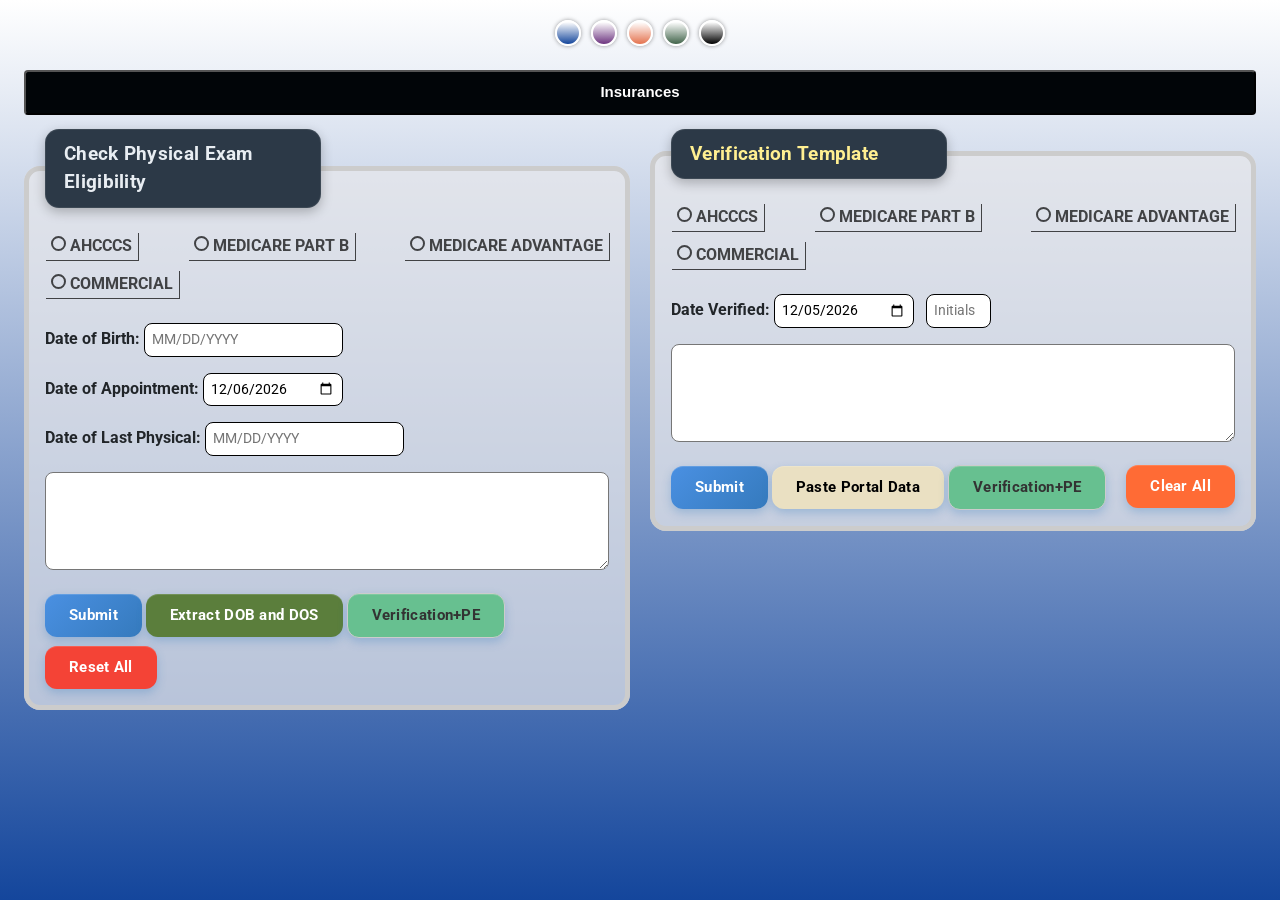
==== commit fc191b3a: "Add quicklaunch items" ====
--- a/index.html
+++ b/index.html
@@ -7,10 +7,12 @@
     <link rel="stylesheet" href="https://cdn.jsdelivr.net/npm/bootstrap@5.3.0/dist/css/bootstrap.min.css">    
     <link rel="icon" href="./images/verificationLogo.jpg" type="image/x-icon">
     <link rel="stylesheet" href="./css/stylesheets.css">
+    <link rel="stylesheet" href="./verificationAI/mainPanel.css">
+    <link rel="stylesheet" href="./css/insurance-launcher.css">
     
     <title>Physical Exam Eligibility</title>
 </head>
-<body>
+<body class="insurance-workstation">
     <!-- <div class="video-container">
         <video autoplay muted id="background-video">
             <source src="" type="video/mp4">
@@ -28,35 +30,98 @@
 
     <div class="container-main">
 
-        
-            <button class="arrow-button" id="prevButton">&lt; Prev</button>            
-            <div class="middleFormsForSmallWindow">
         <div id="backgroundChanger">            
-<button class="color-picker"
+<button type="button" aria-label="Blue background" class="color-picker"
   data-bg="linear-gradient(white, rgb(20,70,156))"
   style="background: linear-gradient(white, rgb(20,70,156));">
 </button>
 
-<button class="color-picker"
+<button type="button" aria-label="Purple background" class="color-picker"
   data-bg="linear-gradient(white, #6d3580)"
   style="background: linear-gradient(white, #6d3580);">
 </button>
 
-<button class="color-picker"
+<button type="button" aria-label="Coral background" class="color-picker"
   data-bg="linear-gradient(white, #e4734f)"
   style="background: linear-gradient(white, #e4734f);">
 </button>
 
-<button class="color-picker"
+<button type="button" aria-label="Green background" class="color-picker"
   data-bg="linear-gradient(white, #41644a)"
   style="background: linear-gradient(white, #41644a);">
 </button>
 
-<button class="color-picker"
+<button type="button" aria-label="Black background" class="color-picker"
   data-bg="linear-gradient(white, #000000)"
   style="background: linear-gradient(white, #000000);">
 </button>
         </div>
+        <button type="button" id="insurance-toggle" class="toggle-btn" aria-controls="insurance-launcher" aria-expanded="false" onclick="this.setAttribute('aria-expanded', this.nextElementSibling.classList.toggle('active'))">
+  Insurances
+</button>
+        <section id="insurance-launcher" aria-labelledby="insurance-toggle">            
+            <div class="insurance-launcher-grid">
+                <section class="insurance-category" data-category="ahcccs" aria-labelledby="category-ahcccs">
+                    <h2 id="category-ahcccs">AHCCCS</h2>
+                    <div class="payer-links">
+                        <button type="button" class="payer-link" data-insurance-category="ahcccs" data-portal-url="https://provider.azcompletehealth.com/careconnect/home" aria-label="Arizona Complete Health: open portal in a new tab">Arizona Complete Health</button>
+                        <button type="button" class="payer-link" data-insurance-category="ahcccs" data-portal-url="https://eservices.uph.org/Account/Login?ReturnUrl=%2FMember" aria-label="Banner University Family Care: open portal in a new tab">Banner University Family Care</button>
+                        <button type="button" class="payer-link" data-insurance-category="ahcccs" data-portal-url="https://providerportal.healthchoiceaz.com/Account/Login?ReturnUrl=%2fEligibility" aria-label="Health Choice: open portal in a new tab">Health Choice</button>
+                        <button type="button" class="payer-link" data-insurance-category="ahcccs" data-portal-url="https://medicaid.aetna.com/MWP/landing/home" aria-label="Mercy Care Plan/DCS/RBHA: open portal in a new tab">Mercy Care Plan/DCS/RBHA</button> 
+                        <button type="button" class="payer-link" data-insurance-category="ahcccs" data-portal-url="https://essentials.availity.com/static/web/onb/onboarding-ui-apps/navigation/#/loadApp/?appUrl=%2Fstatic%2Fweb%2Fpres%2Fweb%2Feligibility%2F" aria-label="Molina Healthcare: open portal in a new tab">Molina Healthcare</button> 
+                        <button type="button" class="payer-link" data-insurance-category="ahcccs" data-portal-url="https://secure.uhcprovider.com/#/" aria-label="UHC Community Plan: open portal in a new tab">UHC Community Plan</button>
+                    </div>
+                </section>
+                <section class="insurance-category" data-category="medicare" aria-labelledby="category-medicare">
+                    <h2 id="category-medicare">Medicare Part B</h2>
+                    <div class="payer-links">
+                        <button type="button" class="payer-link" data-insurance-category="medicare" data-portal-url="https://eligibility.zirmed.com/DDE" aria-label="Medicare Part B: open portal in a new tab">Medicare Part B</button>
+                        <button type="button" class="payer-link" data-insurance-category="medicare" data-portal-url="https://noridianmedicareportal.com/group/end-user/eligibility" aria-label="Noridian: open portal in a new tab">Noridian</button>
+                    </div>
+                </section>
+                <section class="insurance-category" data-category="advantage" aria-labelledby="category-advantage">
+                    <h2 id="category-advantage">Medicare Advantage</h2>
+                    <div class="payer-links">                        
+                        <button type="button" class="payer-link" data-insurance-category="advantage" data-portal-url="https://ava.alignmenthealthcare.com/ebspecialist" aria-label="Alignment Health">Alignment Health</button>
+                        <button type="button" class="payer-link" data-insurance-category="advantage" data-portal-url="https://essentials.availity.com/static/web/onb/onboarding-ui-apps/navigation/#/loadApp/?appUrl=%2Fstatic%2Fweb%2Fpres%2Fweb%2Feligibility%2F" aria-label="Aetna Medicare">Aetna Medicare</button>
+                        <button type="button" class="payer-link" data-insurance-category="advantage" data-portal-url="https://provider.azcompletehealth.com/careconnect/home" aria-label="Allwell/Wellcare from Az Complete health">Allwell/Wellcare from Az Complete health</button>
+                        <button type="button" class="payer-link" data-insurance-category="advantage" data-portal-url="https://eservices.uph.org/Account/Login?ReturnUrl=%2FMember" aria-label="Banner Medicare Prime">Banner Medicare Prime</button>
+                        <button type="button" class="payer-link" data-insurance-category="advantage" data-portal-url="https://secure.uhcprovider.com/#/" aria-label="Banner Health Plans">Banner Health Plans Prime</button>
+                        <button type="button" class="payer-link" data-insurance-category="advantage" data-portal-url="https://essentials.availity.com/static/web/onb/onboarding-ui-apps/navigation/#/loadApp/?appUrl=%2Fstatic%2Fweb%2Fpres%2Fweb%2Feligibility%2F" aria-label="Devoted Medicare Health Claims">Devoted Medicare Health Claims</button>
+                        <button type="button" class="payer-link" data-insurance-category="advantage" data-portal-url="https://provider.eternalhealth.com/BillingProvider#/BenefitsElegibility" aria-label="Eternal Health">Eternal Health</button>
+                        <button type="button" class="payer-link" data-insurance-category="advantage" data-portal-url="https://eligibility.zirmed.com/DDE" aria-label="Gold Kidney">Gold Kidney</button>
+                        <button type="button" class="payer-link" data-insurance-category="advantage" data-portal-url="https://providerportal.healthchoiceaz.com/Account/Login?ReturnUrl=%2fEligibility" aria-label="Health Choice Pathway">Health Choice Pathway</button>
+                        <button type="button" class="payer-link" data-insurance-category="advantage" data-portal-url="https://essentials.availity.com/static/web/onb/onboarding-ui-apps/navigation/#/loadApp/?appUrl=%2Fstatic%2Fweb%2Fpres%2Fweb%2Feligibility%2F" aria-label="HealthSpring Medicare Advantage">HealthSpring Medicare Advantage</button>
+                        <button type="button" class="payer-link" data-insurance-category="advantage" data-portal-url="https://essentials.availity.com/static/web/onb/onboarding-ui-apps/navigation/#/loadApp/?appUrl=%2Fstatic%2Fweb%2Fpres%2Fweb%2Feligibility%2F" aria-label="Humana Medicare Advantage">Humana Medicare Advantage</button>
+                        <button type="button" class="payer-link" data-insurance-category="advantage" data-portal-url="https://essentials.availity.com/static/web/onb/onboarding-ui-apps/navigation/#/loadApp/?appUrl=%2Fstatic%2Fweb%2Fpres%2Fweb%2Feligibility%2F" aria-label="Humana Gold Plus Medicare">Humana Gold Plus Medicare</button>                        
+                        <button type="button" class="payer-link" data-insurance-category="advantage" data-portal-url="https://medicaid.aetna.com/MWP/landing/home" aria-label="Mercy Care Advantage">Mercy Care Advantage</button>
+                        <button type="button" class="payer-link" data-insurance-category="advantage" data-portal-url="https://eligibility.zirmed.com/DDE" aria-label="Molina Medicare Advantage">Molina Medicare Advantage</button>
+                        <button type="button" class="payer-link" data-insurance-category="advantage" data-portal-url="https://secure-pportal.scanhealthplan.com/v3app/a/?[base64]/" aria-label="Scan Health Medicare">Scan Health Medicare</button>
+                        <button type="button" class="payer-link" data-insurance-category="advantage" data-portal-url="https://secure.uhcprovider.com/#/" aria-label="UHC Dual">UHC Dual</button>
+                        <button type="button" class="payer-link" data-insurance-category="advantage" data-portal-url="https://secure.uhcprovider.com/#/" aria-label="UHC Medicare Adv PPO">UHC Medicare Adv PPO</button>
+                        <button type="button" class="payer-link" data-insurance-category="advantage" data-portal-url="https://secure.uhcprovider.com/#/" aria-label="UHC Medicare Advantage">UHC Medicare Advantage</button>
+                        <button type="button" class="payer-link" data-insurance-category="advantage" data-portal-url="https://eservices.uph.org/Account/Login?ReturnUrl=%2FMember" aria-label="University Care Advantage">University Care Advantage</button>
+                    </div>
+                </section>
+                <section class="insurance-category" data-category="commercial" aria-labelledby="category-commercial">
+                    <h2 id="category-commercial">Commercial</h2>
+                    <div class="payer-links">
+                        <button type="button" class="payer-link" data-insurance-category="commercial" data-portal-url="https://essentials.availity.com/static/web/onb/onboarding-ui-apps/navigation/#/loadApp/?appUrl=%2Fstatic%2Fweb%2Fpres%2Fweb%2Feligibility%2F" aria-label="Aetna">Aetna</button>                        
+                        <button type="button" class="payer-link" data-insurance-category="commercial" data-portal-url="https://essentials.availity.com/static/web/onb/onboarding-ui-apps/navigation/#/loadApp/?appUrl=%2Fstatic%2Fweb%2Fpres%2Fweb%2Feligibility%2F" aria-label="ACA Standard Health">ACA Standard Health</button>
+                        <button type="button" class="payer-link" data-insurance-category="commercial" data-portal-url="https://provider.azcompletehealth.com/careconnect/home" aria-label="Ambetter from health net">Ambetter from health net</button>
+                        <button type="button" class="payer-link" data-insurance-category="commercial" data-portal-url="https://provider.myameriben.com/accounts/v8/ameriben/ProviderPortal/login" aria-label="Ameriben">Ameriben</button>
+                        <button type="button" class="payer-link" data-insurance-category="commercial" data-portal-url="https://essentials.availity.com/static/web/onb/onboarding-ui-apps/navigation/#/loadApp/?appUrl=%2Fstatic%2Fweb%2Fpres%2Fweb%2Feligibility%2F" aria-label="BCBS Arizona">BCBS Arizona/Alliance</button>
+                        <button type="button" class="payer-link" data-insurance-category="commercial" data-portal-url="https://cignaforhcp.cigna.com/app/login" aria-label="Cigna">Cigna/ CIGNA GW</button>
+                        <button type="button" class="payer-link" data-insurance-category="commercial" data-portal-url="https://account.meritain.com/" aria-label="Meritain">Meritain</button>                                                
+                        <button type="button" class="payer-link" data-insurance-category="commercial" data-portal-url="https://secure.uhcprovider.com/#/" aria-label="United Healthcare">UHC</button>
+                        <button type="button" class="payer-link" data-insurance-category="commercial" data-portal-url="https://provider.umr.com/" aria-label="UMR">UMR</button>                        
+                    </div>
+                </section>
+            </div>            
+        </section>
+        <h2 class="workspace-heading"></h2>
+        
+            <div class="middleFormsForSmallWindow">
                 <div id="physicalExams">
                     <fieldset class="my-field">
                         <legend class="CheckPhysicalLegend">Check Physical Exam Eligibility</legend>
@@ -251,7 +316,7 @@
                             type="checkbox"
                             id="uhcCommunityPlan"
                             >
-                            <label for="uhcCommunityPlan">UHC Community/HC AZ</label>
+                            <label for="uhcCommunityPlan">UHC Community/HealthChoice</label>
                         </div>
                         
                         <div id="uhcDual">
@@ -370,7 +435,10 @@
                     <div id="template3">
                         <div class="contractedIns">
                             <label for="contracted3">CONTRACTED:</label>
-                            <input type="text" name="contracted3" id="contracted3">
+                            <button type="button" class="contracted-lock" id="contracted3-lock" aria-controls="contracted3" aria-pressed="false" disabled>🔓</button>
+                            <input type="text" list="contracted-list" name="contracted3" id="contracted3" aria-describedby="contracted3-reminder">                            
+                            <datalist id="contracted-list">
+                            </datalist>
                         </div>
                         <div>
                             <label for="effectiveDate3">EFF:</label>
@@ -413,9 +481,10 @@
                             <label for="contracted4">CONTRACTED:</label>
                             <span class="tooltip-icon">?</span>
                             <span class="tooltip-text">Is the provider {name of provider} contracted with this patient's plan?</span>
-                            <input type="text" name="contracted4" list="contracted-list" id="contracted4">
-
-                            <datalist id="contracted-list">                                                             
+                            <button type="button" class="contracted-lock" id="contracted4-lock" aria-controls="contracted4" aria-pressed="false" disabled>asdfasd</button>
+                            <input type="text" name="contracted4" list="contracted-list" id="contracted4" aria-describedby="contracted4-reminder">
+                            <small class="contracted-lock-reminder" id="contracted4-reminder" hidden>Kept on clear. Confirm this provider is contracted with the current insurance.</small>
+                            <datalist id="contracted-list">
                             </datalist>
                         </div>
                            <!-- Chat Question Modal Trigger -->
@@ -490,6 +559,7 @@
                             <label for="askCOB">COB:</label>
                             <span class="tooltip-icon">?</span>
                             <span class="tooltip-text">Can you tell me when the last time the patient updated the COB or if the patient needs to update it?</span>
+                            <button class="otherInsNone">NOT REQ</button></label>
                             <input type="text" name="askCOB" id="askCOB">
                         </div>                
                          
@@ -525,7 +595,14 @@
                             <label for="planType4">PLAN TYPE:</label>
                             <span class="tooltip-icon">?</span>
                             <span class="tooltip-text">What Plan type is this? PPO, POS, HMO?</span>
-                            <input type="text" name="planType4" id="planType4">
+                            <input type="text" list="options-insTypes" name="planType4" id="planType4">
+                            <datalist id="options-insTypes">
+                                    <option value="HMO"></option>
+                                    <option value="PPO"></option>
+                                    <option value="POS"></option>
+                                    <option value="EPO"></option>                                    
+                                    <option value="ASO"></option>
+                             </datalist>
                         </div>
                         <div class="productName sameMonthNotNeeded">
                             <label for="plan4">NETWORK:</label>
@@ -551,7 +628,14 @@
                             <span class="tooltip-icon">?</span>
                             <span class="tooltip-text">Is patient the policy holder? (if over 18) <br>
                                                        Is this patient a dependent? (if under 18)</span>
-                            <input type="text" name="policyHolder4" id="policyHolder4">
+                            <input type="text" name="policyHolder4" id="policyHolder4" list="policyHolder4Options">
+                            <datalist id="policyHolder4Options">
+                                <option value="Yes">
+                                <option value="Dependent">
+                                <option value="Spouse">
+                                <option value="Child">
+                                <option value="Other">
+                            </datalist>
                         </div>
                         <div class="groupNumber sameMonthNotNeeded">
                             <label for="group4">GROUP#:</label>
@@ -566,29 +650,43 @@
                             <button class="otherInsNone">NONE</button></label> 
                             <input type="text" name="otherIns4" id="otherIns4">
                         </div>
-                        <div class="deductibleAmount sameMonthActive">
-                            <label for="deductible4">DED:</label>
-                            <span class="tooltip-icon">?</span>
-                            <span class="tooltip-text">May I have the Deductible Amounts?</span>
-                            <input type="text" name="deductible4" id="deductible4">
-                        </div>
-                        <div class="outOfPocketMet sameMonthActive">
-                            <label for="dedMet4">DED MET:</label>
-                            <span class="tooltip-icon">?</span>
-                            <span class="tooltip-text">What is the met or accumulated amounts for the deductible?</span>
-                            <input type="text" name="dedMet4" id="dedMet4">
+                        <div class="deductibleAmount sameMonthActive">                            
+                                <label for="deductible4">DED:</label>
+                                <span class="tooltip-icon">?</span>
+                                <span class="tooltip-text">May I have the Deductible Amounts?
+                                </span>                            
+                            <div class="accumulatorWrap">
+                                <input type="text" placeholder="Ind Ded" name="indDed" id="indDed4" class="accumulators">
+                                <input type="text" placeholder="Fam Ded" name="famDed" id="famDed4" class="accumulators">
+                            </div>
+                        </div>
+                        <div class="outOfPocketMet sameMonthActive">                            
+                                <label for="dedMet4">DED MET:</label>
+                                <span class="tooltip-icon">?</span>
+                                <span class="tooltip-text">What is the met or accumulated amounts for the deductible?</span>                            
+                            <div class="accumulatorWrap">
+                                <input type="text" placeholder="Ind Met" name="dedMet" id="indDedMet4" class="accumulators">
+                                <input type="text" placeholder="Fam Met" name="dedMet" id="famDedMet4" class="accumulators">
+                            </div>
                         </div>
                         <div class="outOfPocket sameMonthNotNeeded">
                             <label for="oop4">OOP:</label>
                             <span class="tooltip-icon">?</span>
                             <span class="tooltip-text">May I have the Out of Pocket Amounts?</span>
-                            <input type="text" name="oop4" id="oop4">
-                        </div>
+                             <div class="accumulatorWrap">  
+                                <input type="text" placeholder="Ind OOP" name="oop4" id="indOop4" class="accumulators">
+                                <input type="text" placeholder="Fam OOP" name="oop4" id="famOop4" class="accumulators">
+                            </div>
+                        </div>
+
                         <div class="outOfPocketMet sameMonthNotNeeded">
                             <label for="oopMet">OOP MET:</label>
                             <span class="tooltip-icon">?</span>
                             <span class="tooltip-text">What is the met or accumulated amounts for the Out of Pocket?</span>
-                            <input type="text" name="oopMet" id="oopMet4">
+                            <div class="accumulatorWrap">  
+                            <input type="text" placeholder="Ind Met" name="IndOopMet" id="indOopMet4">
+                            <input type="text" placeholder="Fam Met" name="famOopMet" id="famOopMet4">
+                            </div>
                         </div>
                         <div class="claimAddress sameMonthNotNeeded">
                             <label for="claimAddress4">CLAIM ADDRESS:</label>
@@ -632,7 +730,6 @@
                     </div>
                 
             </div>
-            <button class="arrow-button" id="nextButton">Next &gt;</button>
         </div>
 
     <!-- Chat Question Modal -->
@@ -681,10 +778,19 @@
 
         <div class="form-check">
           <input class="form-check-input chatQuestion" type="checkbox"
-                 value="Can you confirm if the COB Information Current or Last Updated?"
+                 value="Can you tell me when the last time the patient updated the COB or if the patient needs to update it?"
                  id="chat5" checked>
           <label class="form-check-label" for="chat5">
             Confirm COB
+          </label>
+        </div>
+
+                <div class="form-check">
+          <input class="form-check-input chatQuestion" type="checkbox"
+                 value="Can you if the codes 90656 and 90662 are covered at 100%? They are for the flu vaccine"
+                 id="chat6" checked>
+          <label class="form-check-label" for="chat6">
+            Flu Vaccine
           </label>
         </div>
 
@@ -730,7 +836,26 @@
     </div>
   </div>
 </div>
+<!-- <button id="ai-open" type="button">AI assistance</button>
+<dialog id="ai-panel" aria-labelledby="ai-panel-title">
+  <header class="ai-panel-header">
+    <h2 id="ai-panel-title">AI assistance · Commercial verification</h2>
+    <button id="ai-close" type="button">Close panel</button>
+  </header>
+  <p>Paste the call transcript below, review the suggested answers, and calculate. Then select which answers to apply to your Commercial template. Existing entries are kept unless you choose to replace them.</p>
+  <p id="ai-connection" role="status" aria-live="polite"></p>
+  <div id="ai-frame-host"></div>
+  <section id="ai-transfer" hidden aria-labelledby="ai-transfer-title">
+    <h3 id="ai-transfer-title">Apply reviewed answers</h3>
+    <p>Checked answers will fill or replace the matching fields. Unchecked answers keep your current entries. The EMR copay box stays in the review results.</p>
+    <div id="ai-field-choices"></div>
+    <button id="ai-apply" type="button">Apply selected answers</button>
+  </section>
+  <p id="ai-apply-status" role="status" aria-live="polite"></p>
+</dialog>
+<script type="module" src="./verificationAI/mainPanel.js"></script> -->
 <script src="https://cdn.jsdelivr.net/npm/bootstrap@5.3.0/dist/js/bootstrap.bundle.min.js"></script>
     <script src="js.js"></script>
+    <script src="insurance-launcher.js"></script>
 </body>
-</html>+</html>
--- a/css/stylesheets.css
+++ b/css/stylesheets.css
@@ -499,6 +499,8 @@
   grid-auto-flow: row;
 }
 
+
+
 #template4 {
   display: none;
   gap: 15px;
@@ -507,12 +509,34 @@
   grid-auto-flow: row;
 }
 
+
 #template4 input {
   width: 200px;
 }
+
 #primarycareCommerical {
   width: 200px;
 }
+
+.accumulatorWrap {
+  display: grid;
+    display: grid;
+    grid-template-columns: 1fr 1fr;
+    gap: 2px;
+    
+}
+
+input#indDed4,
+input#famDed4, 
+input#indDedMet4, 
+input#famDedMet4,
+input#indOop4,
+input#famOop4,
+input#indOopMet4,
+input#famOopMet4 {
+  width: 100%;
+}
+
 
 .invalid {
   border: 2px solid red;
@@ -719,3 +743,35 @@
 .chatQuestionsSection {
   display: none;
 }
+
+.contracted-lock {
+  margin: 0 0 4px 4px;
+  padding: 2px 6px;
+  border: 1px solid #687580;
+  border-radius: 5px;
+  background: #f5f7f9;
+  color: #263442;
+  font-size: 0.75rem;
+  cursor: pointer;
+}
+
+.contracted-lock[aria-pressed="true"] {
+  background: #fff3cd;
+  border-color: #947000;
+  color: #664d03;
+}
+
+.contracted-lock:disabled {
+  opacity: 0.55;
+  cursor: default;
+}
+
+.contracted-lock:focus-visible {
+  outline: 2px solid #357abd;
+  outline-offset: 2px;
+}
+
+input.contracted-locked {
+  border-color: #886601;
+}
+
--- a/css/insurance-launcher.css
+++ b/css/insurance-launcher.css
@@ -0,0 +1,180 @@
+/* Launcher and workspace layout only; template calculations remain unchanged. */
+body.insurance-workstation {
+  height: auto;
+  min-height: 100vh;
+  overflow: auto;
+  background-attachment: fixed;
+}
+
+.insurance-workstation .container-main {
+  display: block;
+  height: auto;
+  overflow: visible;
+  max-width: 1480px;
+  margin: 0 auto;
+  padding: 20px 24px 72px;
+}
+
+.insurance-workstation #backgroundChanger {
+  position: static;
+  transform: none;
+  justify-content: center;
+  margin: 0 0 24px;
+}
+
+.workspace-heading {
+  margin: 0 0 14px;
+  font-size: 1.05rem;
+  font-weight: 800;
+  letter-spacing: 0.14em;
+  text-transform: uppercase;
+  text-align: center;
+  color: #263442;
+}
+
+.insurance-launcher-grid {
+  display: grid;
+  grid-template-columns: repeat(4, minmax(0, 1fr));
+  gap: 16px;
+}
+
+.insurance-category {
+  --category-color: #216348;
+  --category-tint: #edf8f1;
+  padding: 16px;
+  border: 1px solid #cdd8d3;
+  border-top: 5px solid var(--category-color);
+  border-radius: 14px;
+  background: var(--category-tint);
+}
+
+.insurance-category[data-category="medicare"] {
+  --category-color: #245a99;
+  --category-tint: #edf4ff;
+}
+.insurance-category[data-category="advantage"] {
+  --category-color: #73438a;
+  --category-tint: #f6effa;
+}
+.insurance-category[data-category="commercial"] {
+  --category-color: #925017;
+  --category-tint: #fff5e8;
+}
+
+.insurance-category h2 {
+  color: var(--category-color);
+  font-size: 1.05rem;
+  font-weight: 800;
+  margin: 0 0 14px;
+}
+
+.payer-links { display: grid; gap: 8px; }
+.payer-link {
+  display: flex;
+  align-items: center;
+  justify-content: space-between;
+  gap: 8px;
+  min-height: 46px;
+  padding: 10px 12px;
+  border: 1px solid var(--category-color);
+  border-radius: 8px;
+  background: white;
+  color: var(--category-color);
+  font-size: 0.95rem;
+  font-weight: 700;
+  text-decoration: none;
+}
+.payer-link:hover { color: white; background: var(--category-color); }
+.payer-link:focus-visible { outline: 3px solid #162d47; outline-offset: 3px; }
+.launcher-help { margin: 12px 0 24px; text-align: center; color: #263442; font-size: 0.9rem; }
+
+.insurance-workstation .middleFormsForSmallWindow {
+  display: grid;
+  grid-template-columns: repeat(2, minmax(0, 1fr));
+  align-items: start;
+  gap: 20px;
+}
+.insurance-workstation #physicalExams,
+.insurance-workstation #verifications {
+  display: block;
+  grid-row: auto;
+  min-width: 0;
+  height: auto;
+  max-height: none;
+  overflow: visible;
+}
+.insurance-workstation .my-field { width: 100%; margin: 0; min-width: 0; }
+.insurance-workstation .radio-options,
+.insurance-workstation .checkbox-options { flex-wrap: wrap; gap: 10px; }
+.insurance-workstation .buttons { flex-wrap: wrap; gap: 8px; }
+.insurance-workstation .verificationDate { flex-wrap: wrap; }
+.insurance-workstation .my-field input { max-width: 100%; }
+.insurance-workstation .data-validation > *,
+.insurance-workstation .verificationTemplates > div > div { min-width: 0; }
+.insurance-workstation .radio-selector:hover { font-size: medium; }
+
+@media (max-width: 1099px) {
+  .insurance-workstation .middleFormsForSmallWindow { grid-template-columns: minmax(0, 1fr); }
+  .insurance-workstation .my-field { max-width: 705px; margin: 0 auto; }
+  .insurance-launcher-grid { grid-template-columns: repeat(2, minmax(0, 1fr)); }
+}
+@media (max-width: 540px) {
+  .insurance-workstation .container-main { padding: 16px 12px 72px; }
+  .insurance-launcher-grid { grid-template-columns: minmax(0, 1fr); }
+  .insurance-workstation .data-validation { grid-auto-flow: row; grid-auto-columns: 1fr; }
+  .insurance-workstation .verificationTemplates > div { grid-template-columns: minmax(0, 1fr); }
+  .insurance-workstation legend { width: auto; max-width: 100%; }
+}
+
+
+/* Animate actual content height, including movement of the templates below. */
+#insurance-launcher {
+  display: grid;
+  grid-template-rows: 0fr;
+  overflow: hidden;
+  opacity: 0;
+  visibility: hidden;
+  transition: grid-template-rows 0.6s ease, opacity 0.6s ease,
+    visibility 0s linear 0.6s;
+}
+
+/* Let the inner grid shrink below its content's natural height. */
+#insurance-launcher > .insurance-launcher-grid {
+  min-height: 0;
+  overflow: hidden;
+}
+
+#insurance-launcher.active {
+  grid-template-rows: 1fr;
+  opacity: 1;
+  visibility: visible;
+  transition-delay: 0s;
+}
+
+@media (prefers-reduced-motion: reduce) {
+  #insurance-launcher { transition: none; }
+}
+
+
+#insurance-toggle {
+	background-color:#010508;	
+	display:inline-block;
+	cursor:pointer;
+	color:#ffffff;
+	font-family:Arial;
+	font-size:15px;
+	font-weight:bold;
+	padding:9px 23px;
+	text-decoration:none;
+  border-radius: 4px;
+  width: 100%;
+}
+#insurance-toggle:hover {
+	background-color:#0688fa;
+}
+#insurance-toggle:active {
+	position:relative;
+	top:1px;
+}
+
+
